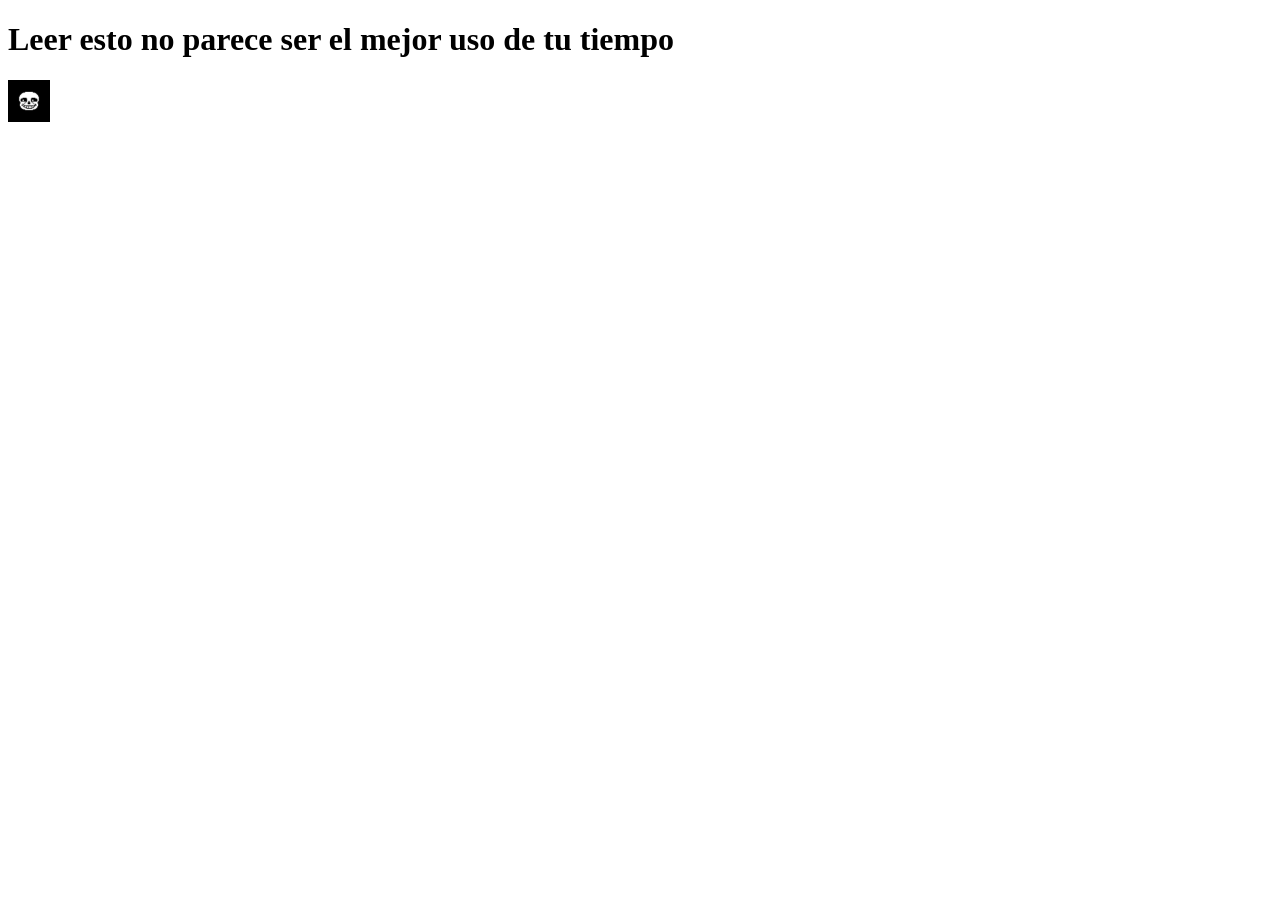
==== index.html @ 329123ec "all set" ====
<!DOCTYPE html>
<html>
	<head>
		<title>Home</title>
	</head>
	<body>
		<h1>Leer esto no parece ser el mejor uso de tu tiempo</h1>
		<img src="images/sans.jpg" alt="Smiley face" height="42" width="42">
	</body>
</html>
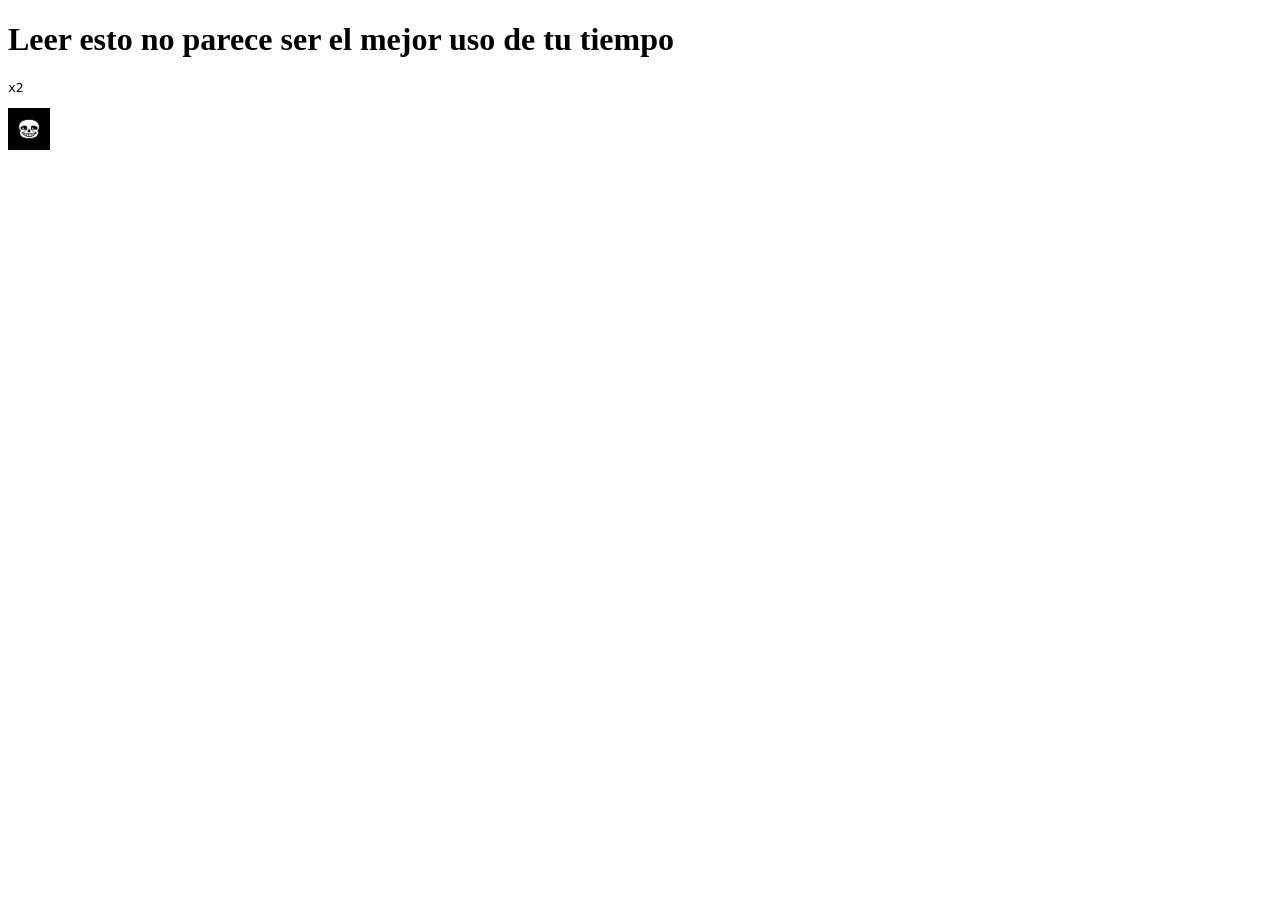
==== commit 14cfbe48: "expertsys" ====
--- a/index.html
+++ b/index.html
@@ -5,6 +5,9 @@
 	</head>
 	<body>
 		<h1>Leer esto no parece ser el mejor uso de tu tiempo</h1>
-		<img src="images/sans.jpg" alt="Smiley face" height="42" width="42">
+		<pre>x2</pre>
+		<a href="http://kanonvintage.github.io/expertsys/wine.htm">
+			<img src="images/sans.jpg" alt="Smiley face" height="42" width="42">
+		</a>
 	</body>
 </html>
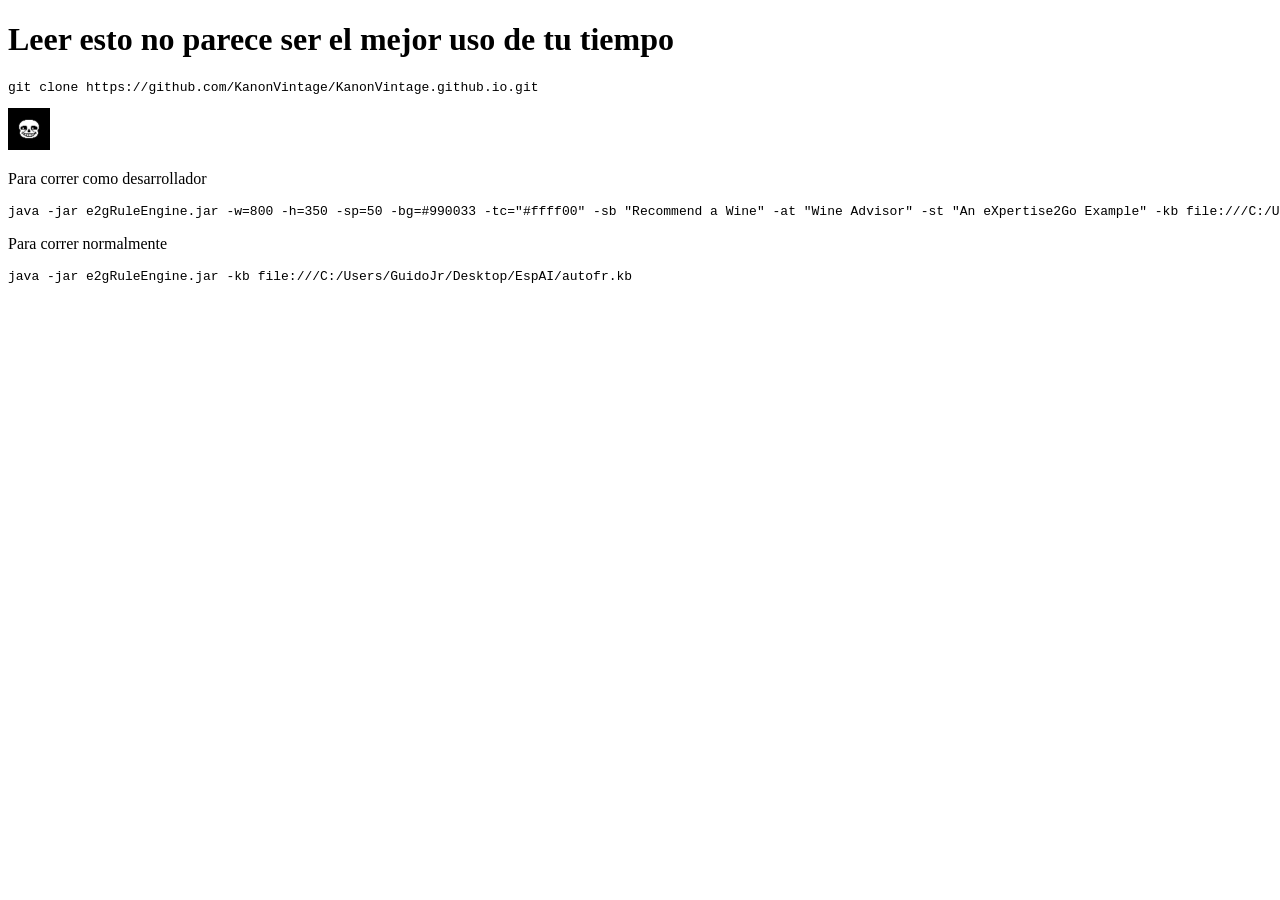
==== commit 449fe53d: "Proyecto AI" ====
--- a/index.html
+++ b/index.html
@@ -5,9 +5,13 @@
 	</head>
 	<body>
 		<h1>Leer esto no parece ser el mejor uso de tu tiempo</h1>
-		<pre>x2</pre>
+		<pre>git clone https://github.com/KanonVintage/KanonVintage.github.io.git</pre>
 		<a href="http://kanonvintage.github.io/expertsys/wine.htm">
 			<img src="images/sans.jpg" alt="Smiley face" height="42" width="42">
 		</a>
+		<p>Para correr como desarrollador</p>
+		<pre>java -jar e2gRuleEngine.jar -w=800 -h=350 -sp=50 -bg=#990033 -tc="#ffff00" -sb "Recommend a Wine" -at "Wine Advisor" -st "An eXpertise2Go Example" -kb file:///C:/Users/GuidoJr/Desktop/EspAI/autofr.kb -d</pre>
+		<p>Para correr normalmente</p>
+		<pre>java -jar e2gRuleEngine.jar -kb file:///C:/Users/GuidoJr/Desktop/EspAI/autofr.kb</pre>
 	</body>
 </html>
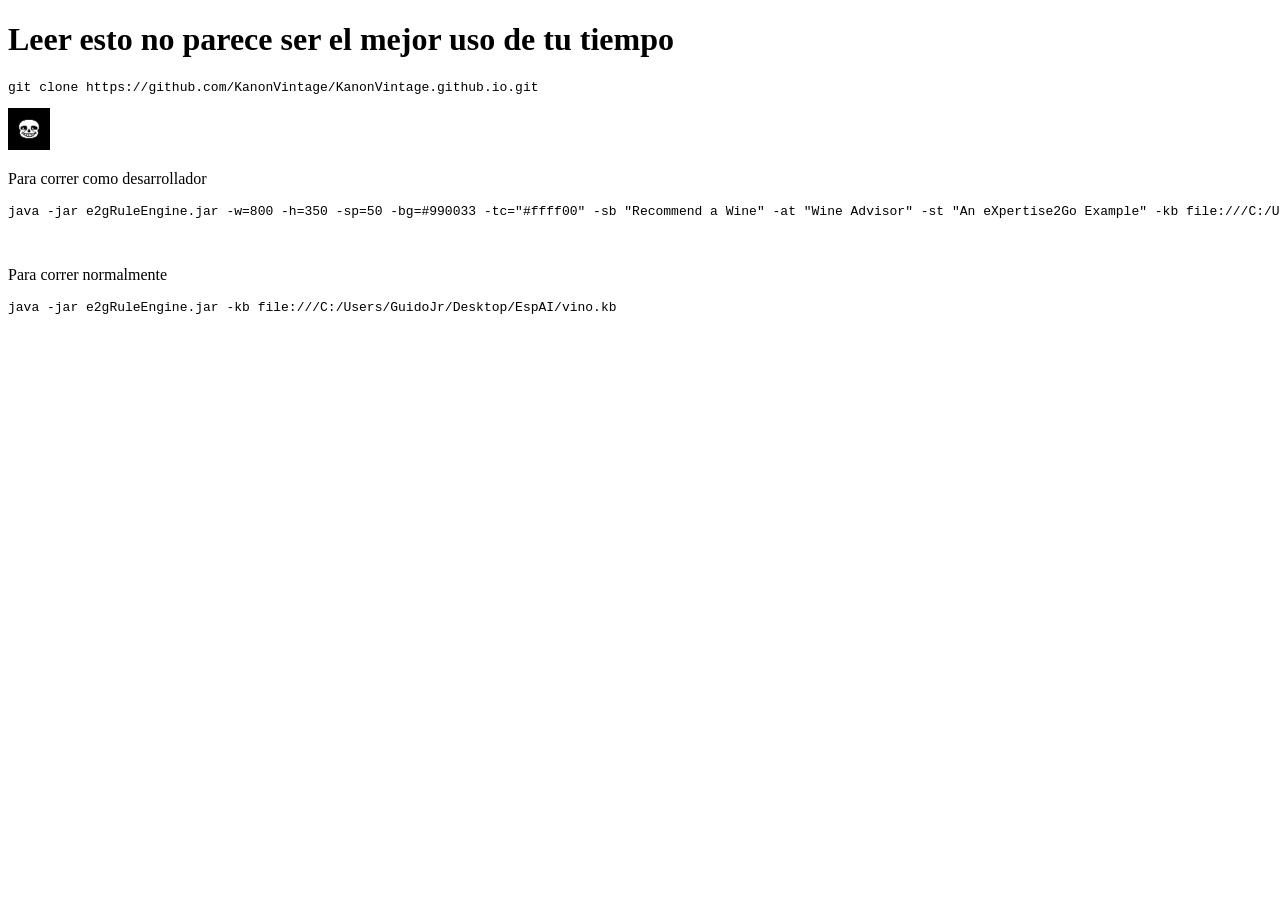
==== commit cfb93231: "pre" ====
--- a/index.html
+++ b/index.html
@@ -9,9 +9,11 @@
 		<a href="http://kanonvintage.github.io/expertsys/wine.htm">
 			<img src="images/sans.jpg" alt="Smiley face" height="42" width="42">
 		</a>
+		<br>
 		<p>Para correr como desarrollador</p>
-		<pre>java -jar e2gRuleEngine.jar -w=800 -h=350 -sp=50 -bg=#990033 -tc="#ffff00" -sb "Recommend a Wine" -at "Wine Advisor" -st "An eXpertise2Go Example" -kb file:///C:/Users/GuidoJr/Desktop/EspAI/autofr.kb -d</pre>
+		<pre>java -jar e2gRuleEngine.jar -w=800 -h=350 -sp=50 -bg=#990033 -tc="#ffff00" -sb "Recommend a Wine" -at "Wine Advisor" -st "An eXpertise2Go Example" -kb file:///C:/Users/GuidoJr/Desktop/EspAI/vino.kb -d</pre>
+		<br>
 		<p>Para correr normalmente</p>
-		<pre>java -jar e2gRuleEngine.jar -kb file:///C:/Users/GuidoJr/Desktop/EspAI/autofr.kb</pre>
+		<pre>java -jar e2gRuleEngine.jar -kb file:///C:/Users/GuidoJr/Desktop/EspAI/vino.kb</pre>
 	</body>
 </html>
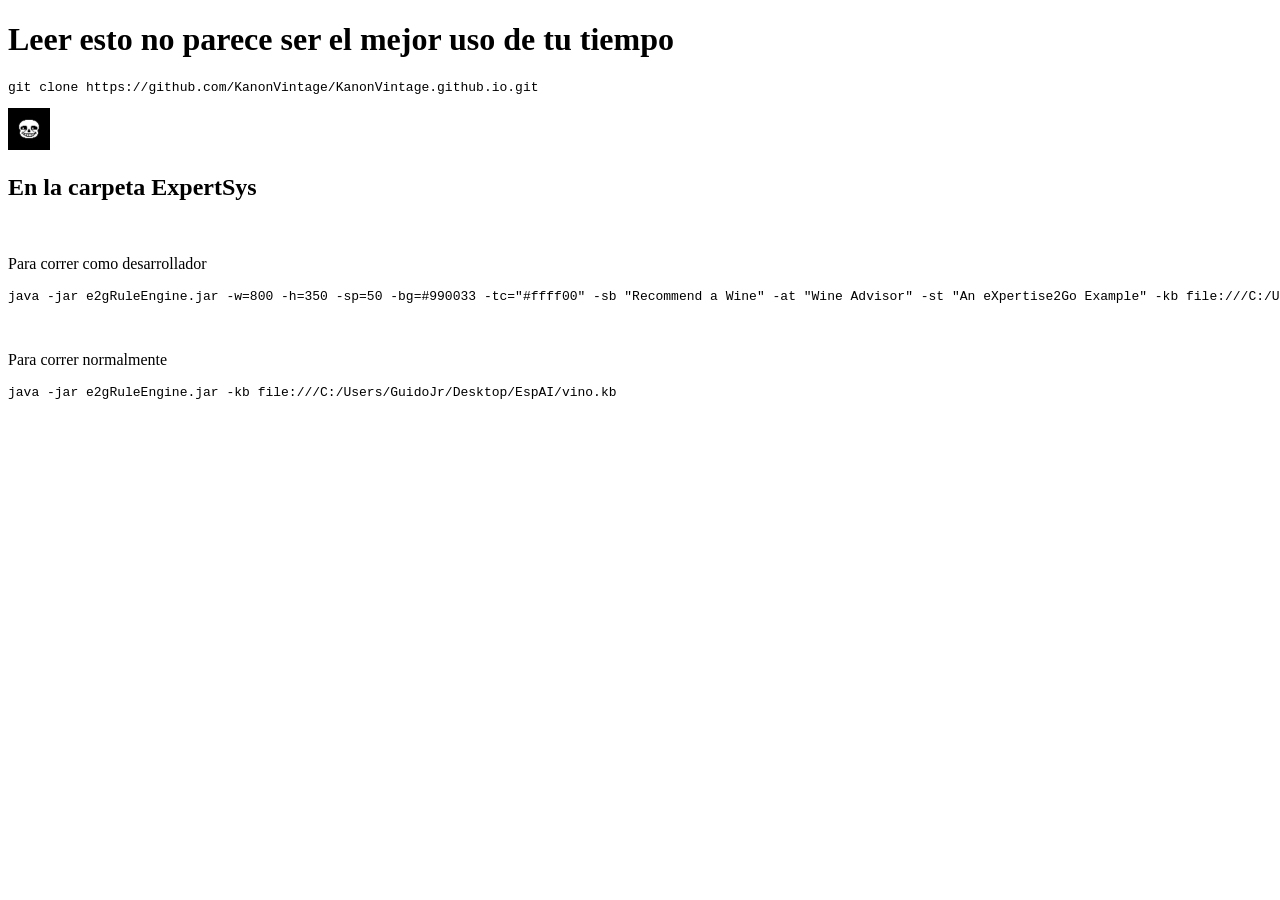
==== commit c8287a07: "AI Proyecto" ====
--- a/index.html
+++ b/index.html
@@ -10,6 +10,8 @@
 			<img src="images/sans.jpg" alt="Smiley face" height="42" width="42">
 		</a>
 		<br>
+		<h2>En la carpeta ExpertSys</h2>
+		<br>
 		<p>Para correr como desarrollador</p>
 		<pre>java -jar e2gRuleEngine.jar -w=800 -h=350 -sp=50 -bg=#990033 -tc="#ffff00" -sb "Recommend a Wine" -at "Wine Advisor" -st "An eXpertise2Go Example" -kb file:///C:/Users/GuidoJr/Desktop/EspAI/vino.kb -d</pre>
 		<br>
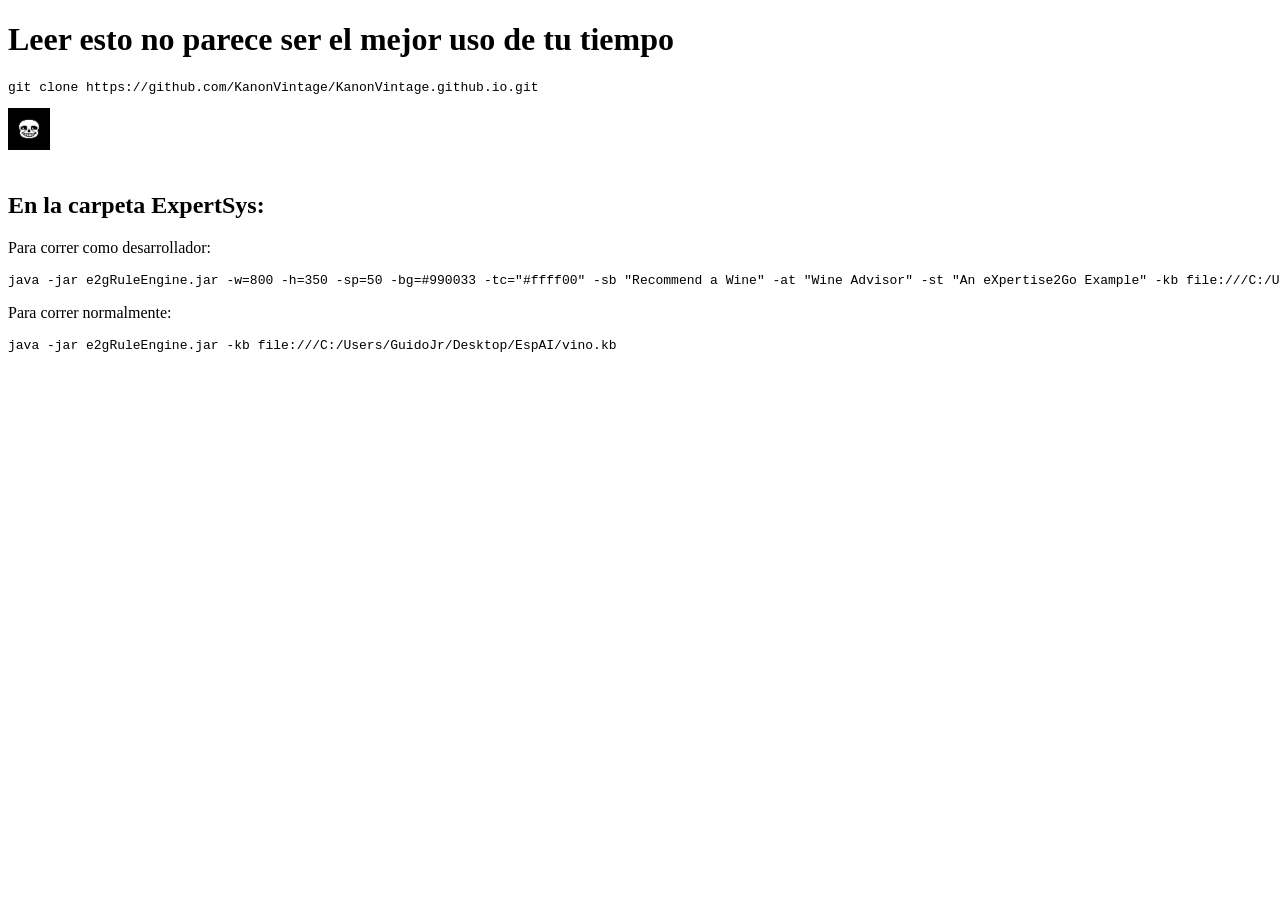
==== commit f0f2f328: "AI Proyecto" ====
--- a/index.html
+++ b/index.html
@@ -10,12 +10,11 @@
 			<img src="images/sans.jpg" alt="Smiley face" height="42" width="42">
 		</a>
 		<br>
-		<h2>En la carpeta ExpertSys</h2>
 		<br>
-		<p>Para correr como desarrollador</p>
+		<h2>En la carpeta ExpertSys:</h2>
+		<p>Para correr como desarrollador:<p>
 		<pre>java -jar e2gRuleEngine.jar -w=800 -h=350 -sp=50 -bg=#990033 -tc="#ffff00" -sb "Recommend a Wine" -at "Wine Advisor" -st "An eXpertise2Go Example" -kb file:///C:/Users/GuidoJr/Desktop/EspAI/vino.kb -d</pre>
-		<br>
-		<p>Para correr normalmente</p>
+		<p>Para correr normalmente:</p>
 		<pre>java -jar e2gRuleEngine.jar -kb file:///C:/Users/GuidoJr/Desktop/EspAI/vino.kb</pre>
 	</body>
 </html>
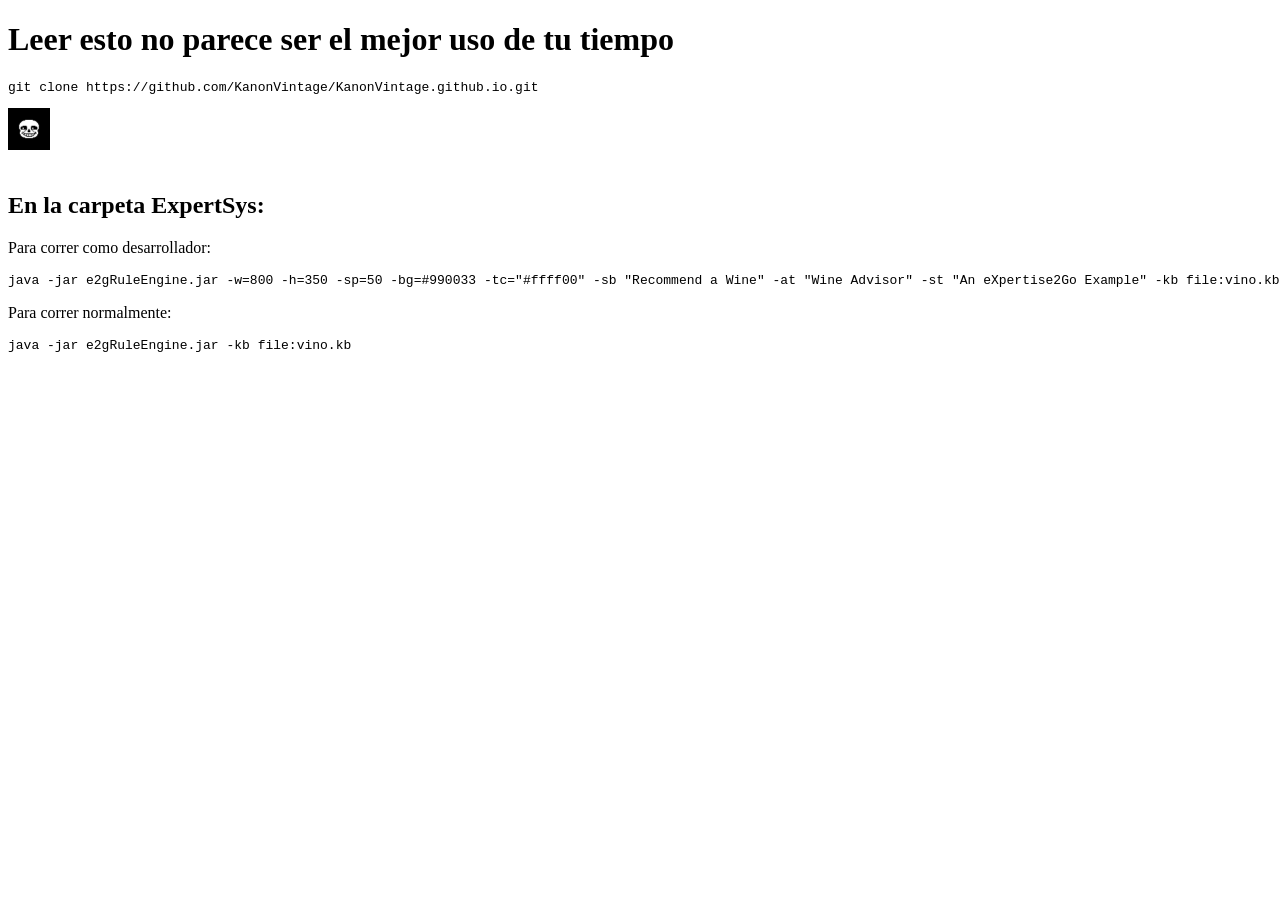
==== commit 63ea2139: "AI Project 2.0" ====
--- a/index.html
+++ b/index.html
@@ -13,8 +13,8 @@
 		<br>
 		<h2>En la carpeta ExpertSys:</h2>
 		<p>Para correr como desarrollador:<p>
-		<pre>java -jar e2gRuleEngine.jar -w=800 -h=350 -sp=50 -bg=#990033 -tc="#ffff00" -sb "Recommend a Wine" -at "Wine Advisor" -st "An eXpertise2Go Example" -kb file:///C:/Users/GuidoJr/Desktop/EspAI/vino.kb -d</pre>
+		<pre>java -jar e2gRuleEngine.jar -w=800 -h=350 -sp=50 -bg=#990033 -tc="#ffff00" -sb "Recommend a Wine" -at "Wine Advisor" -st "An eXpertise2Go Example" -kb file:vino.kb -d</pre>
 		<p>Para correr normalmente:</p>
-		<pre>java -jar e2gRuleEngine.jar -kb file:///C:/Users/GuidoJr/Desktop/EspAI/vino.kb</pre>
+		<pre>java -jar e2gRuleEngine.jar -kb file:vino.kb</pre>
 	</body>
 </html>
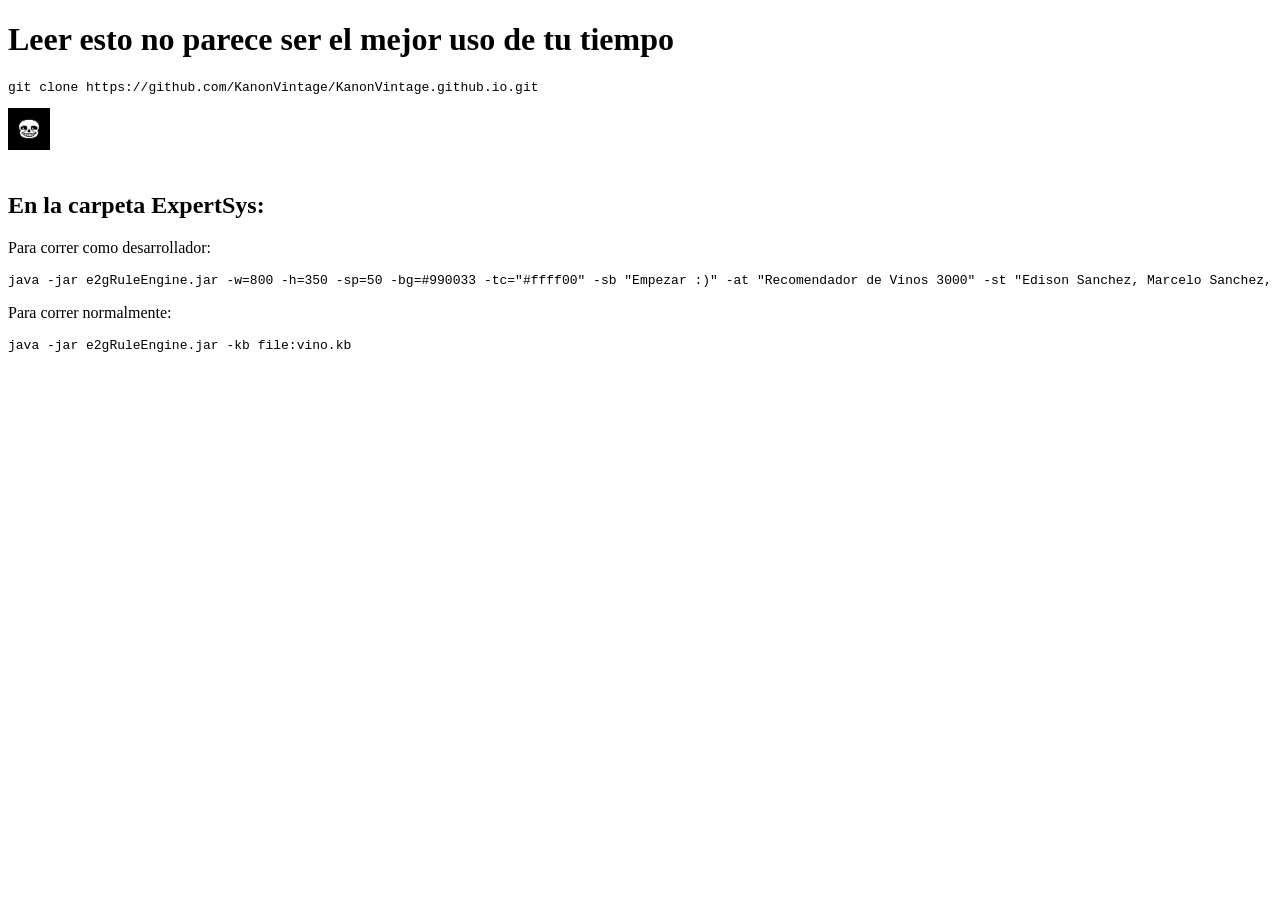
==== commit dcd438f0: "AI Proyecto 2.1" ====
--- a/index.html
+++ b/index.html
@@ -13,7 +13,7 @@
 		<br>
 		<h2>En la carpeta ExpertSys:</h2>
 		<p>Para correr como desarrollador:<p>
-		<pre>java -jar e2gRuleEngine.jar -w=800 -h=350 -sp=50 -bg=#990033 -tc="#ffff00" -sb "Recommend a Wine" -at "Wine Advisor" -st "An eXpertise2Go Example" -kb file:vino.kb -d</pre>
+		<pre>java -jar e2gRuleEngine.jar -w=800 -h=350 -sp=50 -bg=#990033 -tc="#ffff00" -sb "Empezar :)" -at "Recomendador de Vinos 3000" -st "Edison Sanchez, Marcelo Sanchez, Guido Duchi" -kb file:vino.kb -d</pre>
 		<p>Para correr normalmente:</p>
 		<pre>java -jar e2gRuleEngine.jar -kb file:vino.kb</pre>
 	</body>
